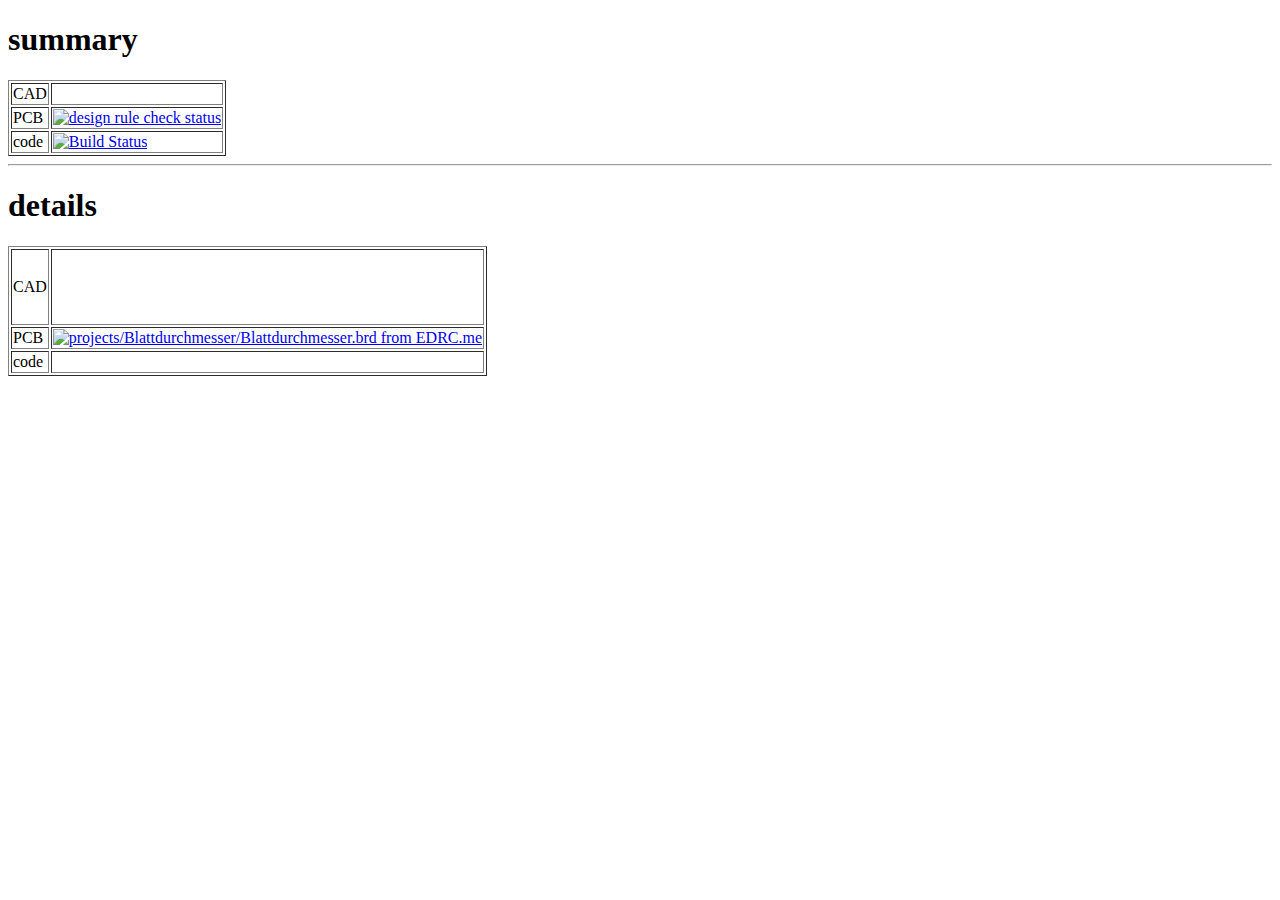
==== status.html @ 036c6ec8 "improvement; * add missing .stl files              * add more verbose status html" ====
<!DOCTYPE html>
<html lang="de">
  <head>
    <meta charset="utf-8" />
    <meta name="viewport" content="width=device-width, initial-scale=1.0" />
    <title>status</title>
  </head>
  <body>
  <!-- http://wiki.selfhtml.org/wiki/HTML/Dokumentstruktur_und_Aufbau -->
    <!-- https://wiki.selfhtml.org/wiki/HTML/Tabellen/Aufbau_einer_Tabelle -->
    <h1>summary</h1>
    <table border="1">
      <tr>
        <td>CAD</td>
        <td>
        </td>
      </tr>
      <tr>
        <td>PCB</td>
        <td>
          <a href="https://edrc.me/g/drtrigon/ethz-pll-eagle">
	    <img alt="design rule check status" src="https://edrc.me/api/v1/user/drtrigon/project/ethz-pll-eagle/img/status.svg" />
          </a><br>
        </td>
      </tr>
      <tr>
        <td>code</td>
        <td>
          <a href="https://travis-ci.org/ethz-pll/Blattdurchmesser">
	    <img alt="Build Status" src="https://travis-ci.org/ethz-pll/Blattdurchmesser.svg?branch=master" />
          </a><br>
        </td>
      </tr>
    </table>
    <hr>
    <h1>details</h1>
    <table border="1">
      <tr>
        <td>CAD</td>
        <td>
          <script src="https://embed.github.com/view/3d/ethz-pll/Blattdurchmesser/master/Catia/40%20mm%20Aluprofil%20v13.stl"></script><br>
          <script src="https://embed.github.com/view/3d/ethz-pll/Blattdurchmesser/master/Catia/Saegeblatt_Anschlag.stl"></script><br>
          <script src="https://embed.github.com/view/3d/ethz-pll/Blattdurchmesser/master/Catia/Saegeblatt_Endplatte.stl"></script><br>
          <script src="https://embed.github.com/view/3d/ethz-pll/Blattdurchmesser/master/Catia/Saegeblatt_Schlitten.stl"></script><br>
        </td>
      </tr>
      <tr>
        <td>PCB</td>
        <td>
          <!--<a href="https://edrc.me/g/drtrigon/ethz-pll-eagle">
	    <img alt="design rule check status" src="https://edrc.me/api/v1/user/drtrigon/project/ethz-pll-eagle/img/status.svg" />
          </a><br>-->
          <a href="https://edrc.me/g/drtrigon/ethz-pll-eagle">
	    <img alt="projects/Blattdurchmesser/Blattdurchmesser.brd from EDRC.me" src="https://edrc.me/api/v1/user/drtrigon/project/ethz-pll-eagle/img/file/projects%2FBlattdurchmesser%2FBlattdurchmesser.png?ref=refs%2Fheads%2Fmaster" />
          </a><br>
        </td>
      </tr>
      <tr>
        <td>code</td>
        <td>
          <!--<a href="https://travis-ci.org/ethz-pll/Blattdurchmesser">
	    <img alt="Build Status" src="https://travis-ci.org/ethz-pll/Blattdurchmesser.svg?branch=master" />
          </a><br>-->
        </td>
      </tr>
    </table>
  </body>
</html>
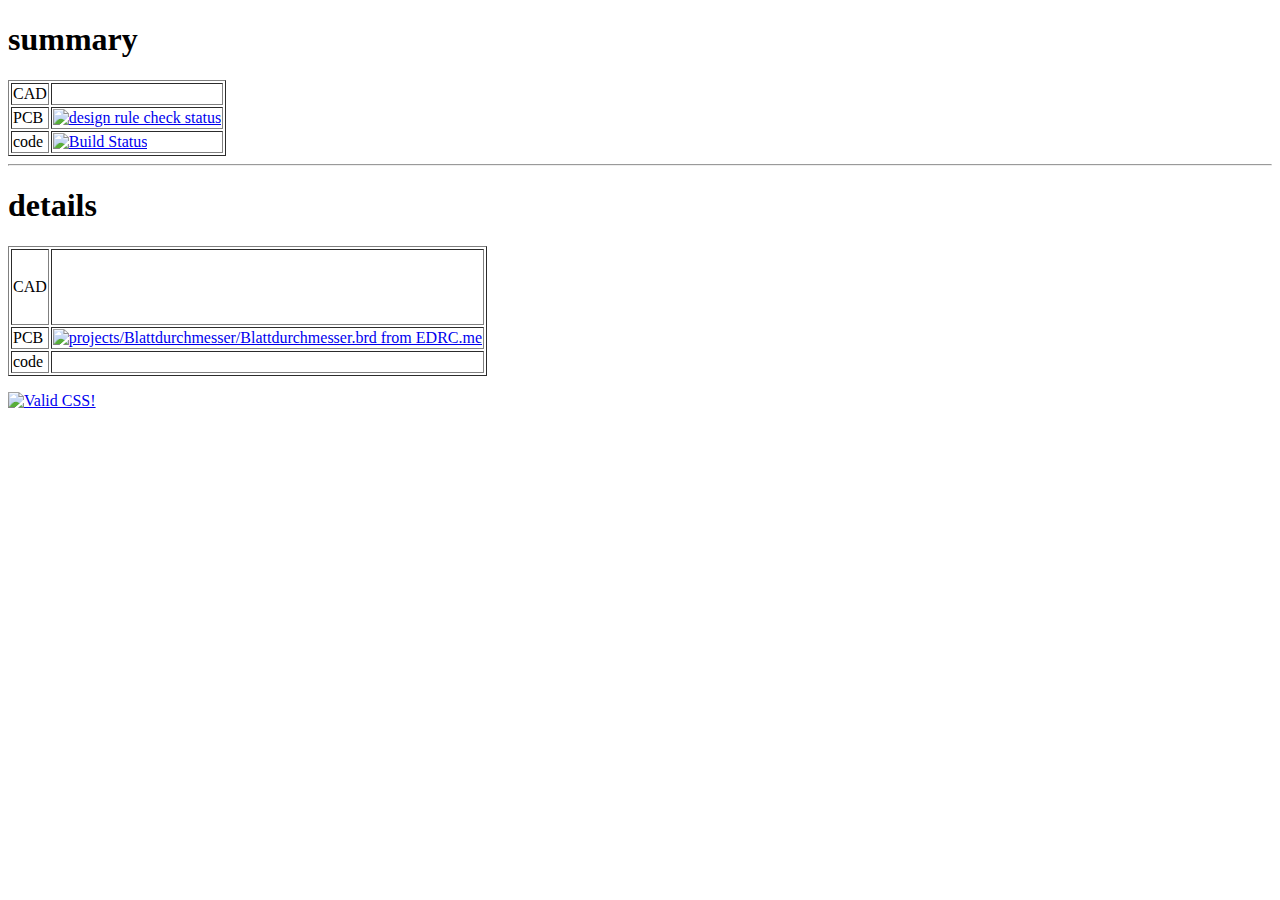
==== commit f96a8a68: "improvement; * check html status" ====
--- a/status.html
+++ b/status.html
@@ -64,5 +64,12 @@
         </td>
       </tr>
     </table>
+    <p>
+	<a href="http://jigsaw.w3.org/css-validator/check/referer">
+		<img style="border:0;width:88px;height:31px"
+			src="http://jigsaw.w3.org/css-validator/images/vcss"
+			alt="Valid CSS!" />
+	</a>
+    </p>
   </body>
 </html>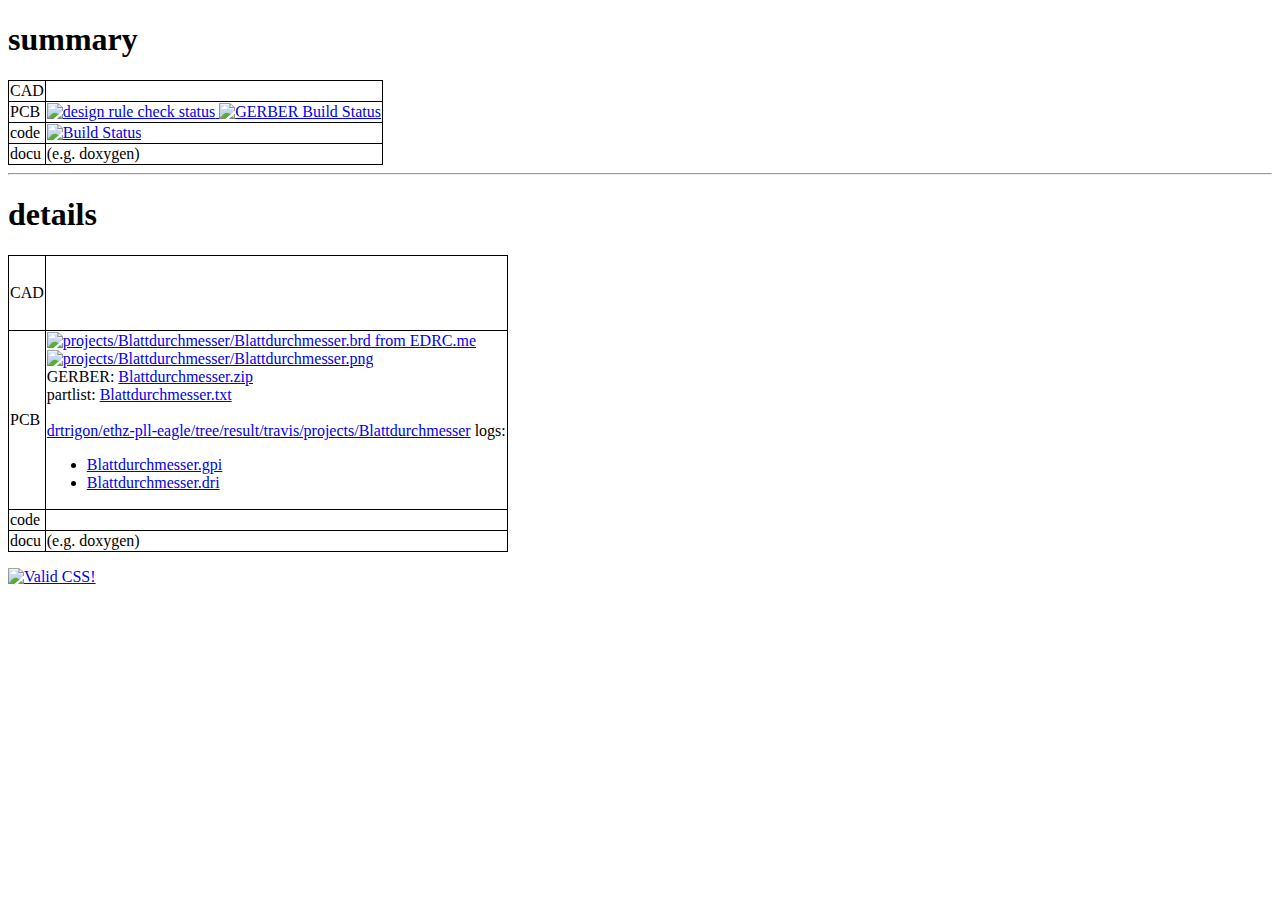
==== commit 86e7e727: "new feature; * add travis eagle integration (gerber)" ====
--- a/status.html
+++ b/status.html
@@ -4,12 +4,16 @@
     <meta charset="utf-8" />
     <meta name="viewport" content="width=device-width, initial-scale=1.0" />
     <title>status</title>
+    <style>
+      table { border-collapse: collapse; }
+      table, td, th { border: 1px solid black; }
+    </style>
   </head>
   <body>
   <!-- http://wiki.selfhtml.org/wiki/HTML/Dokumentstruktur_und_Aufbau -->
     <!-- https://wiki.selfhtml.org/wiki/HTML/Tabellen/Aufbau_einer_Tabelle -->
     <h1>summary</h1>
-    <table border="1">
+    <table>
       <tr>
         <td>CAD</td>
         <td>
@@ -20,6 +24,9 @@
         <td>
           <a href="https://edrc.me/g/drtrigon/ethz-pll-eagle">
 	    <img alt="design rule check status" src="https://edrc.me/api/v1/user/drtrigon/project/ethz-pll-eagle/img/status.svg" />
+          </a>
+          <a href="https://travis-ci.org/drtrigon/ethz-pll-eagle">
+            <img alt="GERBER Build Status" src="https://travis-ci.org/drtrigon/ethz-pll-eagle.svg?branch=master" />
           </a><br>
         </td>
       </tr>
@@ -31,10 +38,16 @@
           </a><br>
         </td>
       </tr>
+      <tr>
+        <td>docu</td>
+        <td>
+          (e.g. doxygen)<br>
+        </td>
+      </tr>
     </table>
     <hr>
     <h1>details</h1>
-    <table border="1">
+    <table>
       <tr>
         <td>CAD</td>
         <td>
@@ -53,6 +66,17 @@
           <a href="https://edrc.me/g/drtrigon/ethz-pll-eagle">
 	    <img alt="projects/Blattdurchmesser/Blattdurchmesser.brd from EDRC.me" src="https://edrc.me/api/v1/user/drtrigon/project/ethz-pll-eagle/img/file/projects%2FBlattdurchmesser%2FBlattdurchmesser.png?ref=refs%2Fheads%2Fmaster" />
           </a><br>
+          <a href="https://github.com/drtrigon/ethz-pll-eagle/blob/result/travis/projects/Blattdurchmesser/Blattdurchmesser.png">
+            <img alt="projects/Blattdurchmesser/Blattdurchmesser.png" width="600" src="https://raw.githubusercontent.com/drtrigon/ethz-pll-eagle/result/travis/projects/Blattdurchmesser/Blattdurchmesser.png" />
+          </a><br>
+          GERBER: <a href="https://github.com/drtrigon/ethz-pll-eagle/blob/result/travis/projects/Blattdurchmesser/Blattdurchmesser.zip">Blattdurchmesser.zip</a><br>
+          partlist: <a href="https://github.com/drtrigon/ethz-pll-eagle/blob/result/travis/projects/Blattdurchmesser/Blattdurchmesser.txt">Blattdurchmesser.txt</a><br>
+          <br>
+          <a href="https://github.com/drtrigon/ethz-pll-eagle/tree/result/travis/projects/Blattdurchmesser">drtrigon/ethz-pll-eagle/tree/result/travis/projects/Blattdurchmesser</a> logs:<br>
+          <ul>
+            <li><a href="https://github.com/drtrigon/ethz-pll-eagle/blob/result/travis/projects/Blattdurchmesser/Blattdurchmesser.gpi">Blattdurchmesser.gpi</a></li>
+            <li><a href="https://github.com/drtrigon/ethz-pll-eagle/blob/result/travis/projects/Blattdurchmesser/Blattdurchmesser.dri">Blattdurchmesser.dri</a></li>
+          </ul>
         </td>
       </tr>
       <tr>
@@ -63,9 +87,16 @@
           </a><br>-->
         </td>
       </tr>
+      <tr>
+        <td>docu</td>
+        <td>
+          (e.g. doxygen)<br>
+        </td>
+      </tr>
     </table>
     <p>
-	<a href="http://jigsaw.w3.org/css-validator/check/referer">
+	<!--<a href="http://jigsaw.w3.org/css-validator/check/referer">-->
+	<a href="https://validator.w3.org/unicorn/check?ucn_uri=https%3A%2F%2Frawgit.com%2Fethz-pll%2FBlattdurchmesser%2Fmaster%2Fstatus.html&ucn_task=conformance#">
 		<img style="border:0;width:88px;height:31px"
 			src="http://jigsaw.w3.org/css-validator/images/vcss"
 			alt="Valid CSS!" />
